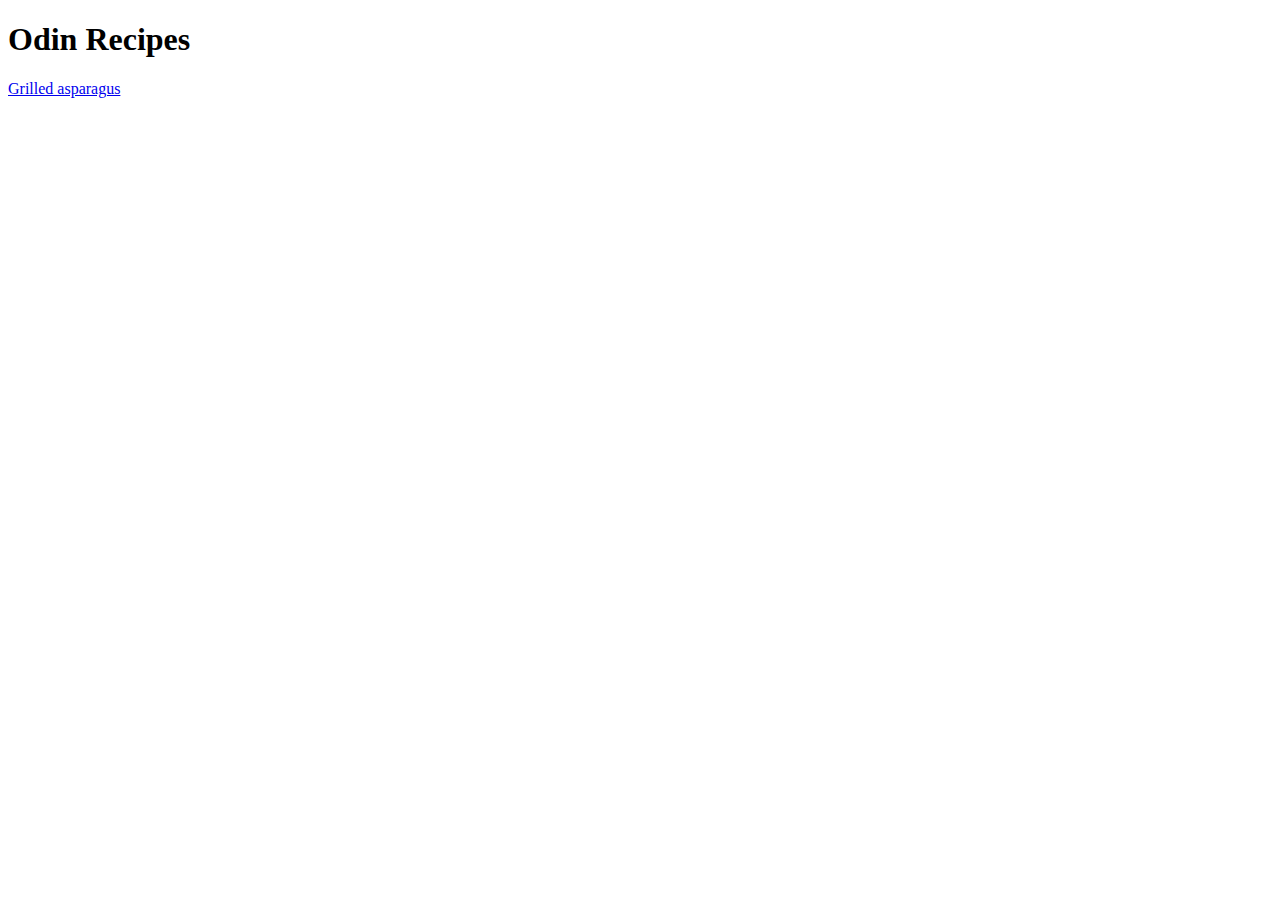
==== index.html @ 1048ced6 "Add index.html, recipes/grilled_asparagus.html, images/grilled_asparagus.jpg" ====
<!DOCTYPE html>
<html lang="en">
  <head>
    <meta charset="UTF-8">
    <title>Odin Recipes</title>
  </head>

  <body>
    <h1>Odin Recipes</h1>
    <a href="recipes/grilled_asparagus.html">Grilled asparagus</a>
  </body>
</html>
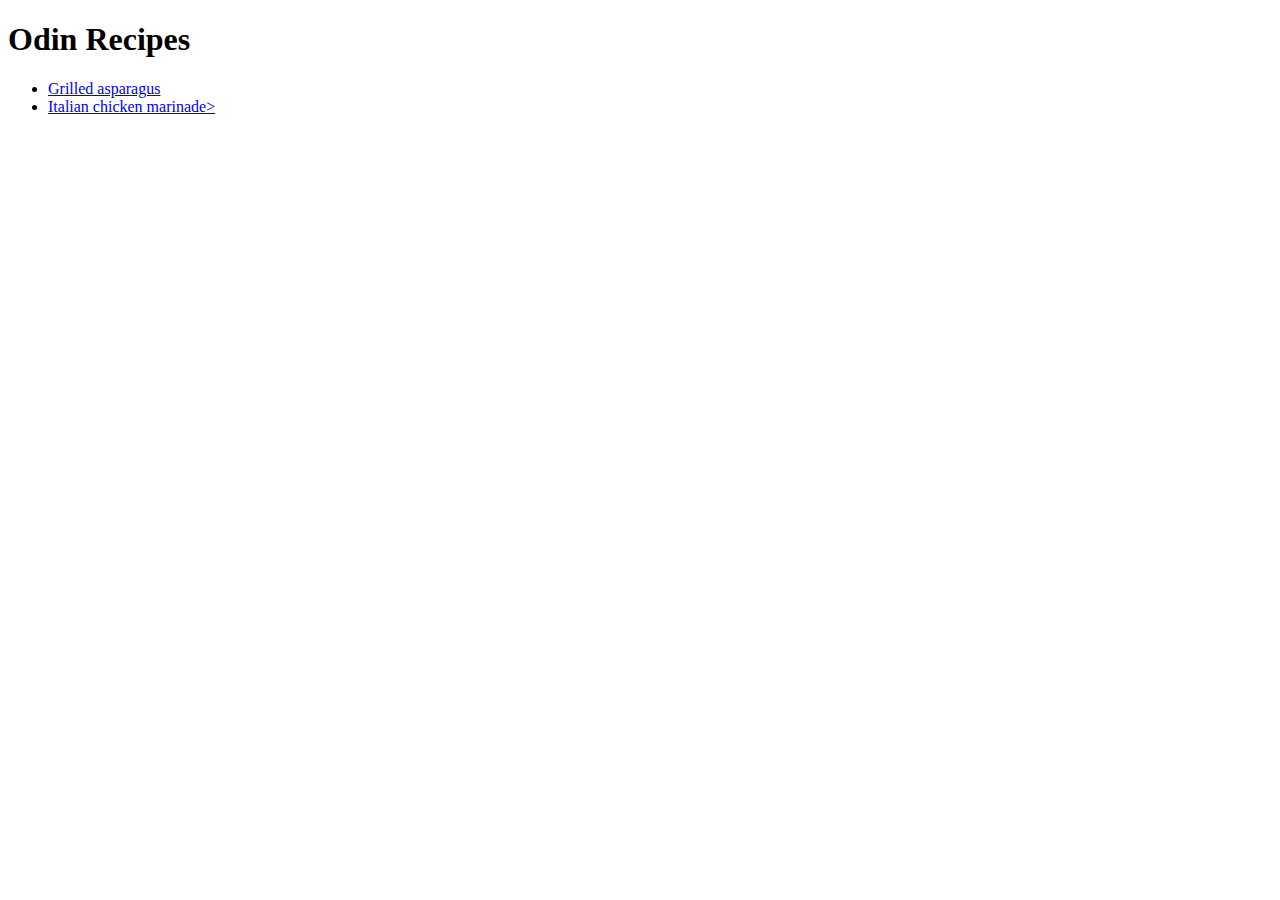
==== commit 28ad32ab: "Add recipes/italian-chicken-marinade.html, images/italian-chicken-marinade.jpg, rename recipes/grill" ====
--- a/index.html
+++ b/index.html
@@ -7,6 +7,8 @@
 
   <body>
     <h1>Odin Recipes</h1>
-    <a href="recipes/grilled_asparagus.html">Grilled asparagus</a>
+    <ul>  
+      <li><a href="recipes/grilled-asparagus.html">Grilled asparagus</a></li>
+      <li><a href="recipes/italian-chicken-marinade.html">Italian chicken marinade></a></li>
   </body>
 </html>
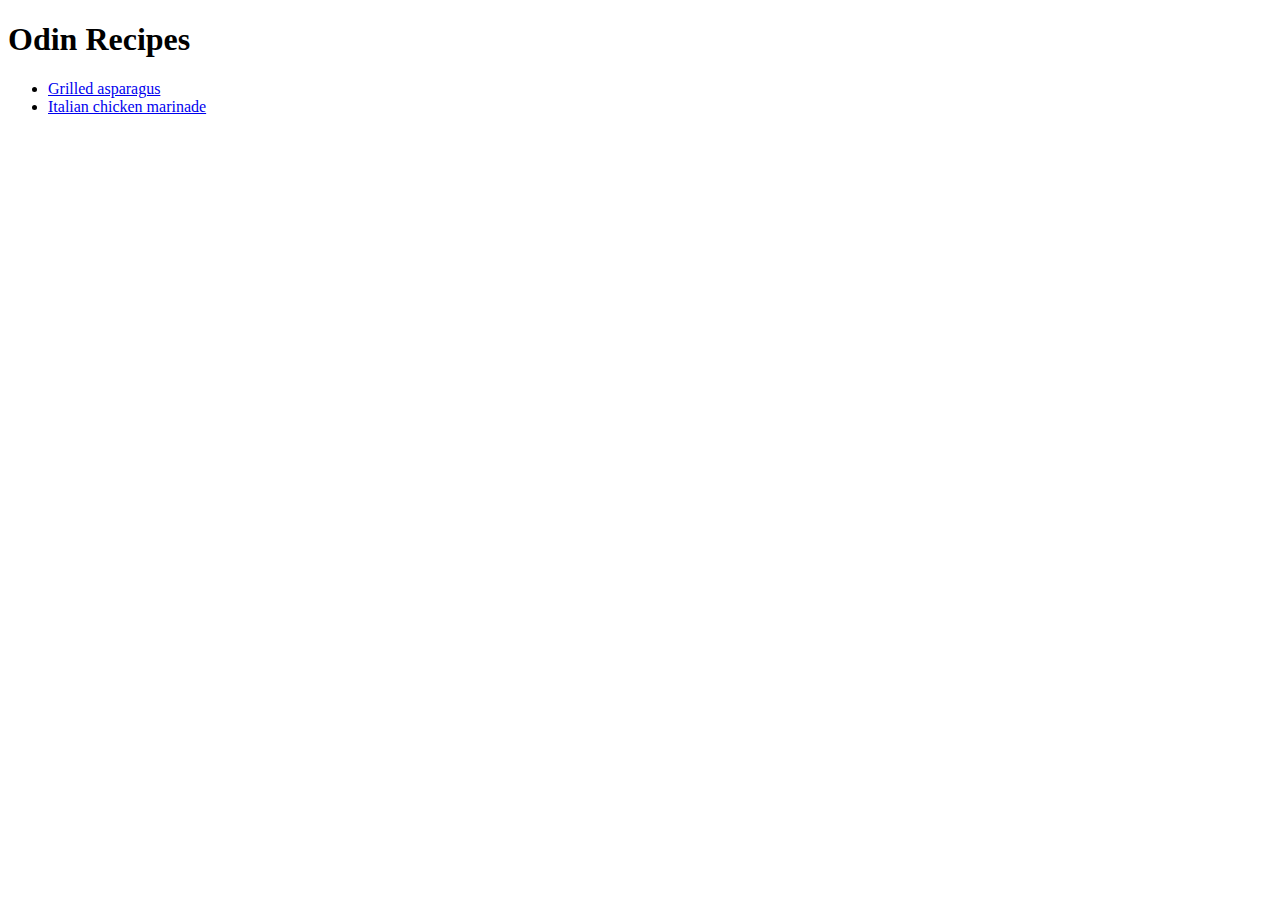
==== commit a87d5e93: "Fix typo in index.html" ====
--- a/index.html
+++ b/index.html
@@ -9,6 +9,6 @@
     <h1>Odin Recipes</h1>
     <ul>  
       <li><a href="recipes/grilled-asparagus.html">Grilled asparagus</a></li>
-      <li><a href="recipes/italian-chicken-marinade.html">Italian chicken marinade></a></li>
+      <li><a href="recipes/italian-chicken-marinade.html">Italian chicken marinade</a></li>
   </body>
 </html>
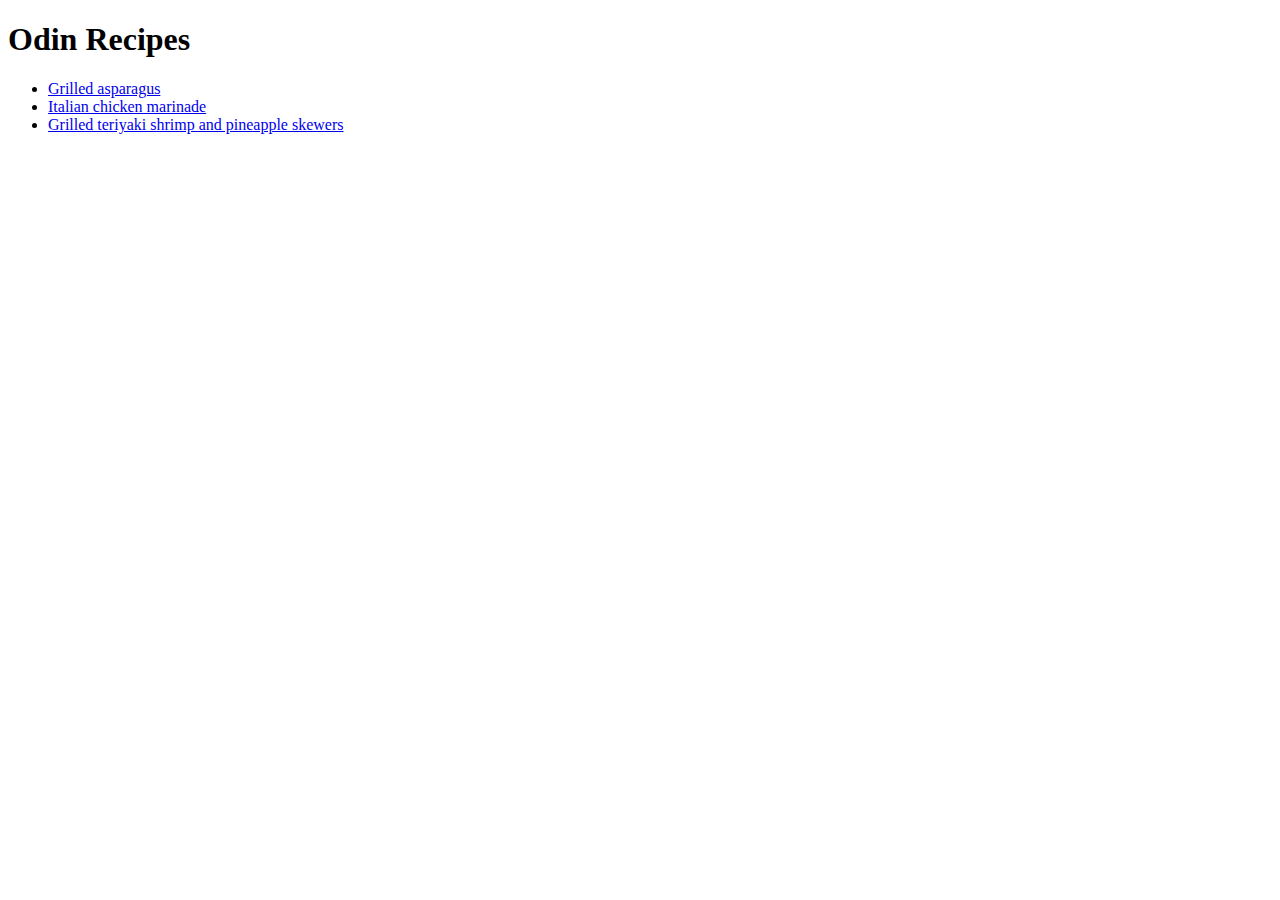
==== commit c632c6a5: "Add recipes/grilled-teriyaki-shrimp-and-pineapple-skewers.html, images/grilled-teriyaki-shrimp-ans-p" ====
--- a/index.html
+++ b/index.html
@@ -10,5 +10,6 @@
     <ul>  
       <li><a href="recipes/grilled-asparagus.html">Grilled asparagus</a></li>
       <li><a href="recipes/italian-chicken-marinade.html">Italian chicken marinade</a></li>
+      <li><a href="recipes/grilled-teriyaki-shrimps-and-pineapple-skewers">Grilled teriyaki shrimp and pineapple skewers</a></li>
   </body>
 </html>
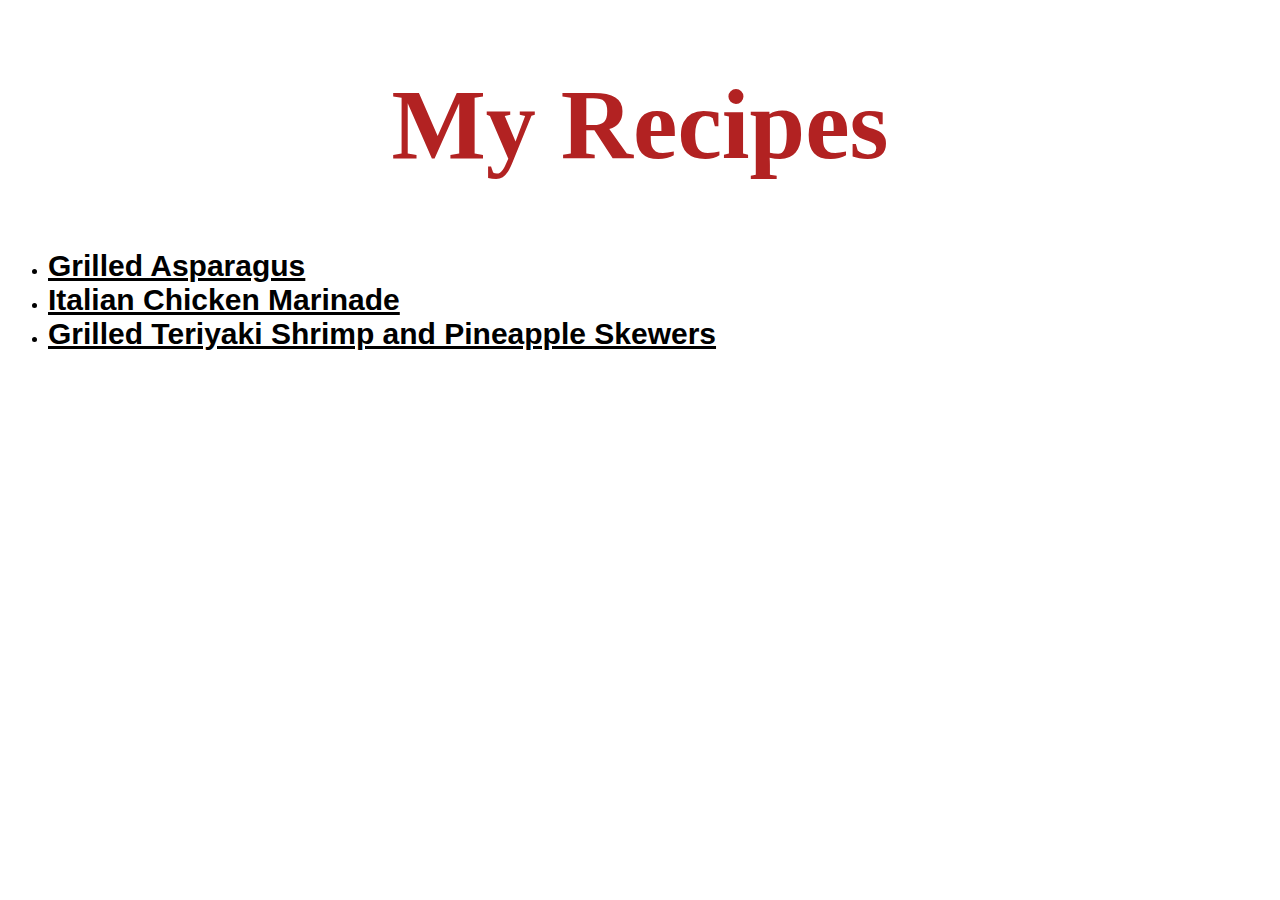
==== commit cc9585e2: "Add CSS." ====
--- a/index.html
+++ b/index.html
@@ -2,14 +2,15 @@
 <html lang="en">
   <head>
     <meta charset="UTF-8">
-    <title>Odin Recipes</title>
+    <title>My Recipes</title>
+    <link rel="stylesheet" href="style.css"/>
   </head>
 
   <body>
-    <h1>Odin Recipes</h1>
+    <h1>My Recipes</h1>
     <ul>  
-      <li><a href="recipes/grilled-asparagus.html">Grilled asparagus</a></li>
-      <li><a href="recipes/italian-chicken-marinade.html">Italian chicken marinade</a></li>
-      <li><a href="recipes/grilled-teriyaki-shrimps-and-pineapple-skewers">Grilled teriyaki shrimp and pineapple skewers</a></li>
+      <li><a href="recipes/grilled-asparagus.html">Grilled Asparagus</a></li>
+      <li><a href="recipes/italian-chicken-marinade.html">Italian Chicken Marinade</a></li>
+      <li><a href="recipes/grilled-teriyaki-shrimp-and-pineapple-skewers.html">Grilled Teriyaki Shrimp and Pineapple Skewers</a></li>
   </body>
 </html>
--- a/style.css
+++ b/style.css
@@ -0,0 +1,35 @@
+body {
+  font-family: "Verdana", sans-serif;
+}
+
+p {
+  text-align: center;
+}
+
+h1 {
+  color: #B22222;
+  font-family: "Times New Roman", serif;
+  font-size: 100px;
+  text-align: center;
+}
+
+h2 {
+  font-weight: bold;
+  text-align: center;
+}
+
+img {
+  height: auto;
+  width: 500px;
+  display: block;
+  margin: 0 auto;
+}
+
+a {
+  font-weight: bold;
+  color: #000000;
+  text-align: center;
+  font-size: 30px;
+  font-family: "Verdana", sans-serif;
+}
+
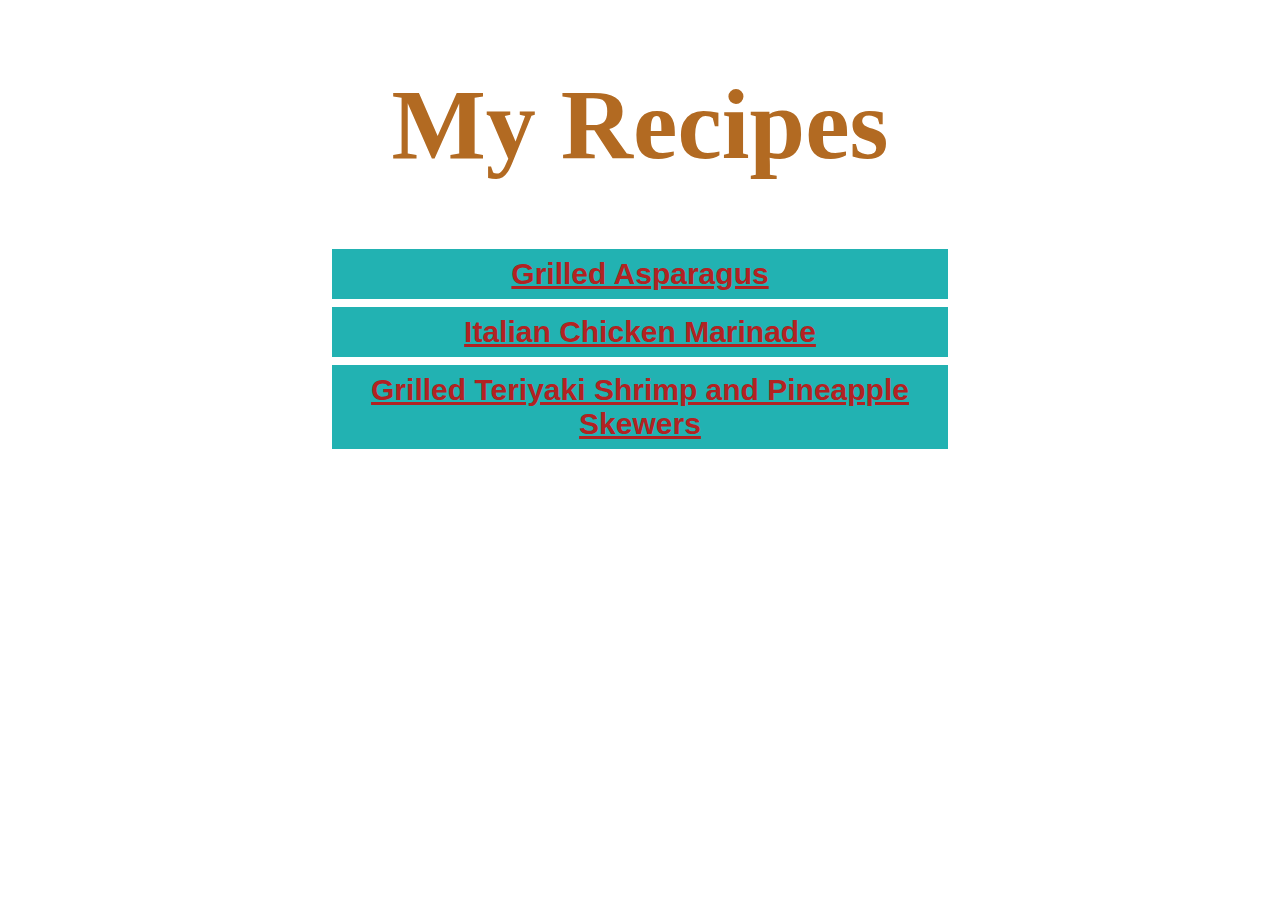
==== commit b05c2521: "Edit index.html, edit style.css" ====
--- a/index.html
+++ b/index.html
@@ -8,9 +8,8 @@
 
   <body>
     <h1>My Recipes</h1>
-    <ul>  
-      <li><a href="recipes/grilled-asparagus.html">Grilled Asparagus</a></li>
-      <li><a href="recipes/italian-chicken-marinade.html">Italian Chicken Marinade</a></li>
-      <li><a href="recipes/grilled-teriyaki-shrimp-and-pineapple-skewers.html">Grilled Teriyaki Shrimp and Pineapple Skewers</a></li>
+      <a href="recipes/grilled-asparagus.html">Grilled Asparagus</a>
+      <a href="recipes/italian-chicken-marinade.html">Italian Chicken Marinade</a>
+      <a href="recipes/grilled-teriyaki-shrimp-and-pineapple-skewers.html">Grilled Teriyaki Shrimp and Pineapple Skewers</a>
   </body>
 </html>
--- a/style.css
+++ b/style.css
@@ -7,7 +7,7 @@
 }
 
 h1 {
-  color: #B22222;
+  color: #b26a22;
   font-family: "Times New Roman", serif;
   font-size: 100px;
   text-align: center;
@@ -25,11 +25,16 @@
   margin: 0 auto;
 }
 
-a {
+ a {
   font-weight: bold;
-  color: #000000;
+  color: #b22222;
   text-align: center;
   font-size: 30px;
   font-family: "Verdana", sans-serif;
+  display: block;
+  width: 600px;
+  margin: 8px auto;
+  padding: 8px;
+  background-color: #22b2b2;
 }
 
